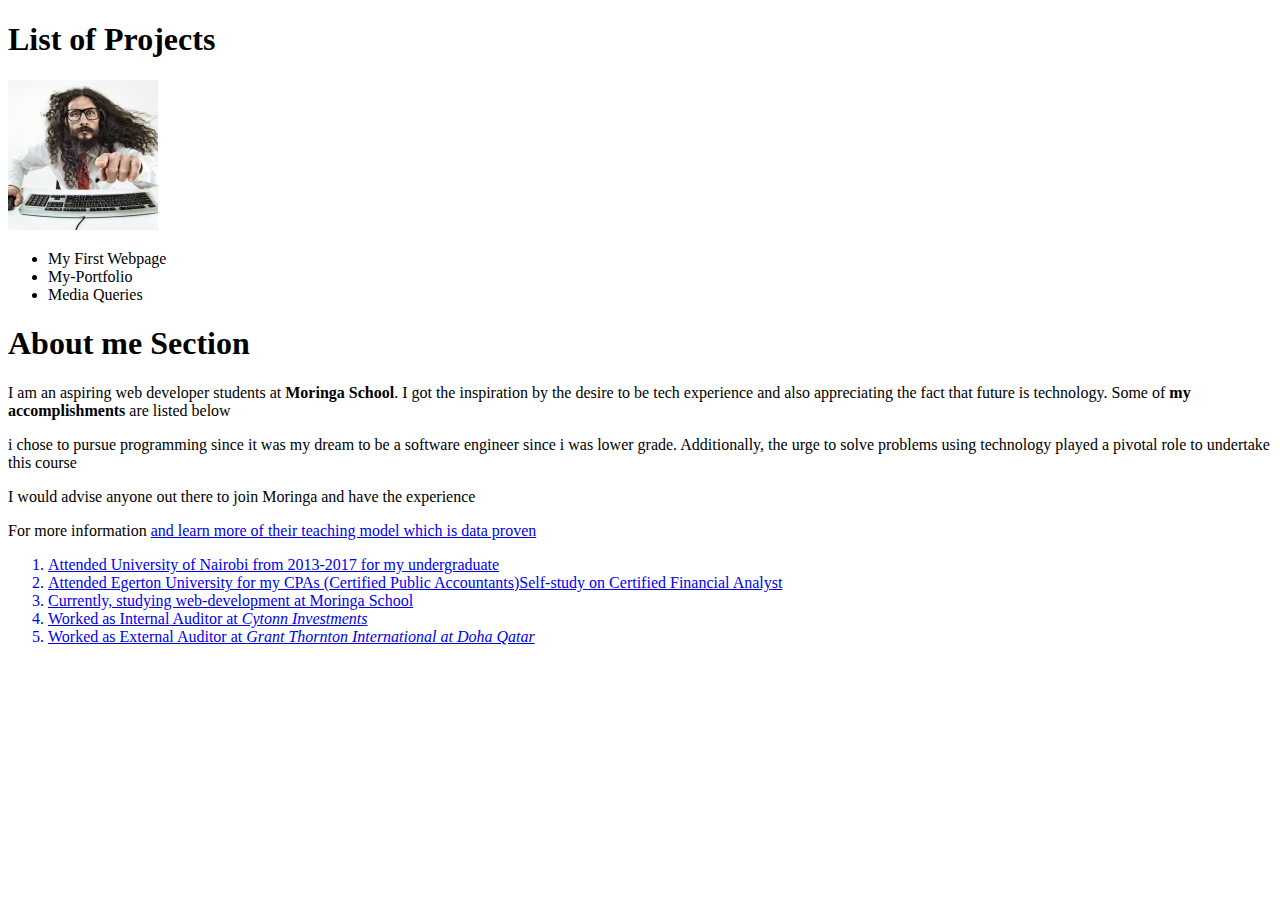
==== my-portfolio.html @ eccd6c7f "css style into html" ====
<!DOCTYPE html>
<html lang="en" dir="ltr">
  <head>
    <title>My Portfolio</title>
    <link href="css/styles.css" rel="stylesheet" type="text/css">
      <meta charset="utf-8">
    </head>

  <body>
    <h1>List of Projects</h1>
    <img src="images/Geek.jpg" alt="An image repsentation of me">

    <ul>
      <li>My First Webpage</li>
      <li>My-Portfolio</li>
      <li>Media Queries</li>

    </ul>

    <h1>About me Section</h1>
    <p>I am an aspiring web developer students at <strong>Moringa School</strong>. I got the inspiration by the desire to be tech experience and also
        appreciating the fact that future is technology. Some of <strong>my accomplishments</strong> are listed below</p>
    <p> i chose to pursue programming since it was my dream to be a software engineer since i was lower grade. Additionally, the urge to solve problems using technology played a pivotal role to undertake this course</p>
    <p> I would advise anyone out there to join Moringa and have the experience</p>
    <p> For more information <a href="http://Moringa School.com/"</a> and learn more of their teaching model which is data proven</p>
    <ol>

      <li>Attended University of Nairobi from 2013-2017 for my undergraduate</li>
      <li>Attended Egerton University for my CPAs (Certified Public Accountants)</li.
      <li>Self-study on Certified Financial Analyst</li>
      <li>Currently, studying web-development at Moringa School</li>

      <li>Worked as Internal Auditor at <em>Cytonn Investments</em></li>
      <li>Worked as External Auditor at <em> Grant Thornton International at Doha Qatar</em></li>

    </ol>


  </body>
</html>
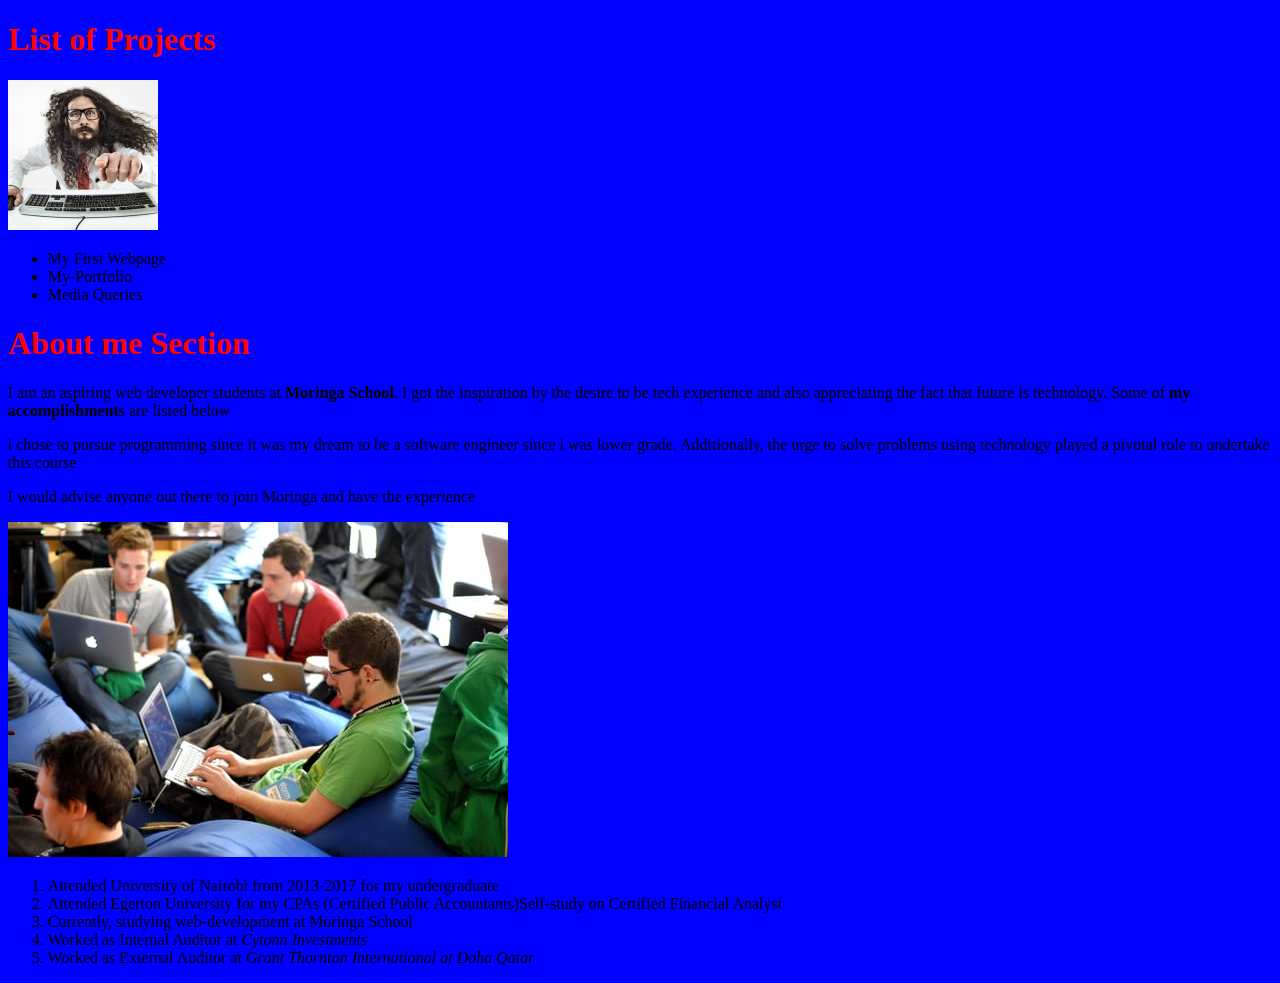
==== commit 8710fc81: "add images and h1 colors" ====
--- a/my-portfolio.html
+++ b/my-portfolio.html
@@ -2,8 +2,8 @@
 <html lang="en" dir="ltr">
   <head>
     <title>My Portfolio</title>
-    <link href="css/styles.css" rel="stylesheet" type="text/css">
-      <meta charset="utf-8">
+    <link href="css/style.css" rel="stylesheet" type="text/css"
+    <meta charset="utf-8">
     </head>
 
   <body>
@@ -22,7 +22,10 @@
         appreciating the fact that future is technology. Some of <strong>my accomplishments</strong> are listed below</p>
     <p> i chose to pursue programming since it was my dream to be a software engineer since i was lower grade. Additionally, the urge to solve problems using technology played a pivotal role to undertake this course</p>
     <p> I would advise anyone out there to join Moringa and have the experience</p>
-    <p> For more information <a href="http://Moringa School.com/"</a> and learn more of their teaching model which is data proven</p>
+
+    <img src="images/geek2.jpeg" alt="An image representation of my small world">
+
+
     <ol>
 
       <li>Attended University of Nairobi from 2013-2017 for my undergraduate</li>
--- a/css/style.css
+++ b/css/style.css
@@ -0,0 +1,8 @@
+h1 {
+  color: red;
+}
+body{
+
+    background-color: blue;
+
+}
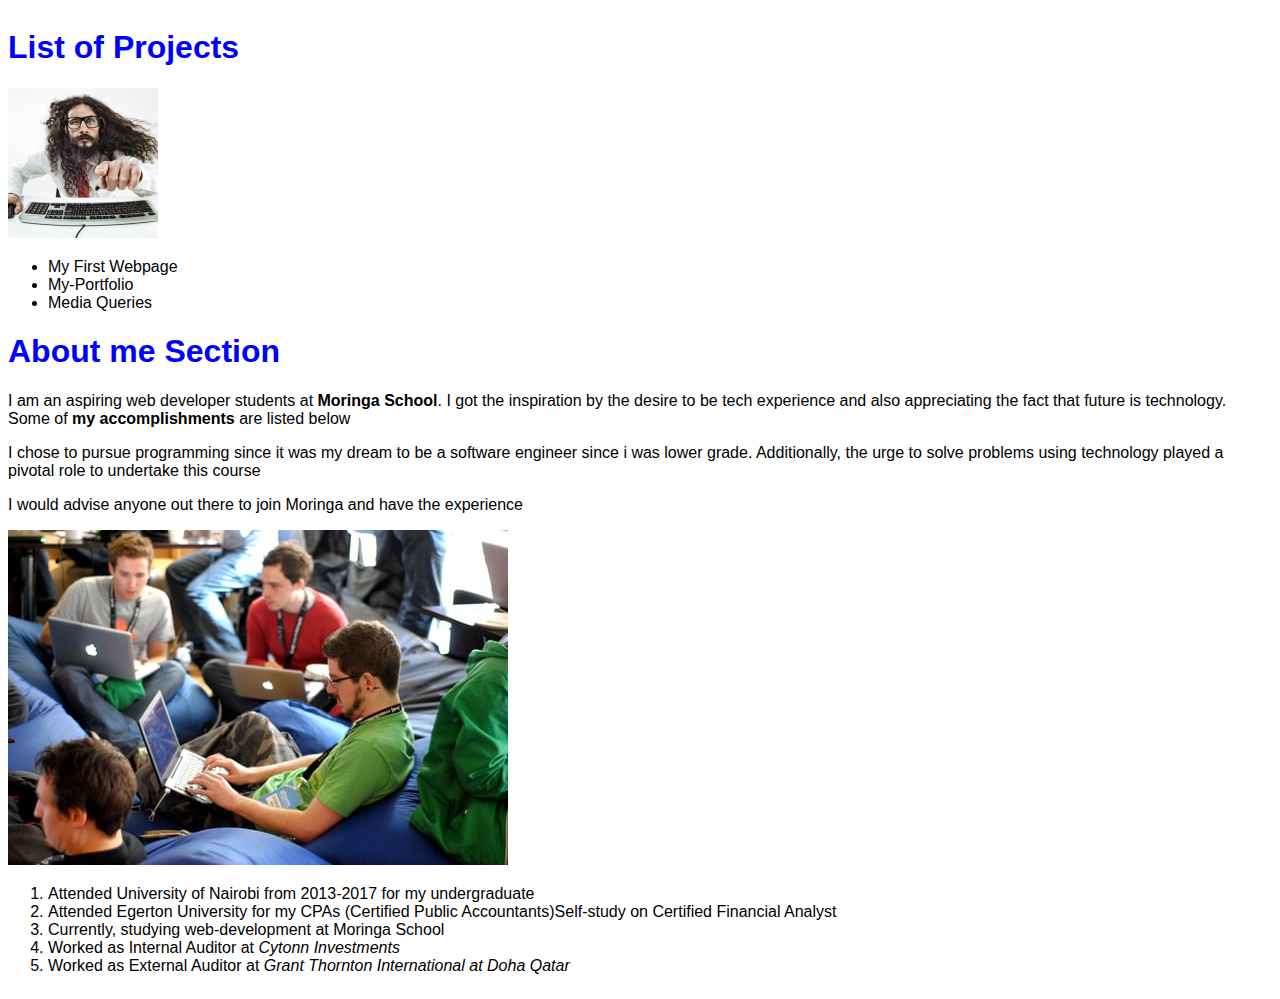
==== commit 4cd556eb: "Add h1 colors" ====
--- a/my-portfolio.html
+++ b/my-portfolio.html
@@ -16,13 +16,13 @@
       <li>Media Queries</li>
 
     </ul>
-
+    <div class="important">
     <h1>About me Section</h1>
     <p>I am an aspiring web developer students at <strong>Moringa School</strong>. I got the inspiration by the desire to be tech experience and also
         appreciating the fact that future is technology. Some of <strong>my accomplishments</strong> are listed below</p>
-    <p> i chose to pursue programming since it was my dream to be a software engineer since i was lower grade. Additionally, the urge to solve problems using technology played a pivotal role to undertake this course</p>
+    <p> I chose to pursue programming since it was my dream to be a software engineer since i was lower grade. Additionally, the urge to solve problems using technology played a pivotal role to undertake this course</p>
     <p> I would advise anyone out there to join Moringa and have the experience</p>
-
+    </div>
     <img src="images/geek2.jpeg" alt="An image representation of my small world">
 
 
--- a/css/style.css
+++ b/css/style.css
@@ -1,8 +1,13 @@
 h1 {
-  color: red;
+  color: blue;
 }
 body{
 
-    background-color: blue;
+    background-color: white;
+    align-content: flex-start;
+    font-family: sans-serif;
 
 }
+. important {
+  color: green;
+}
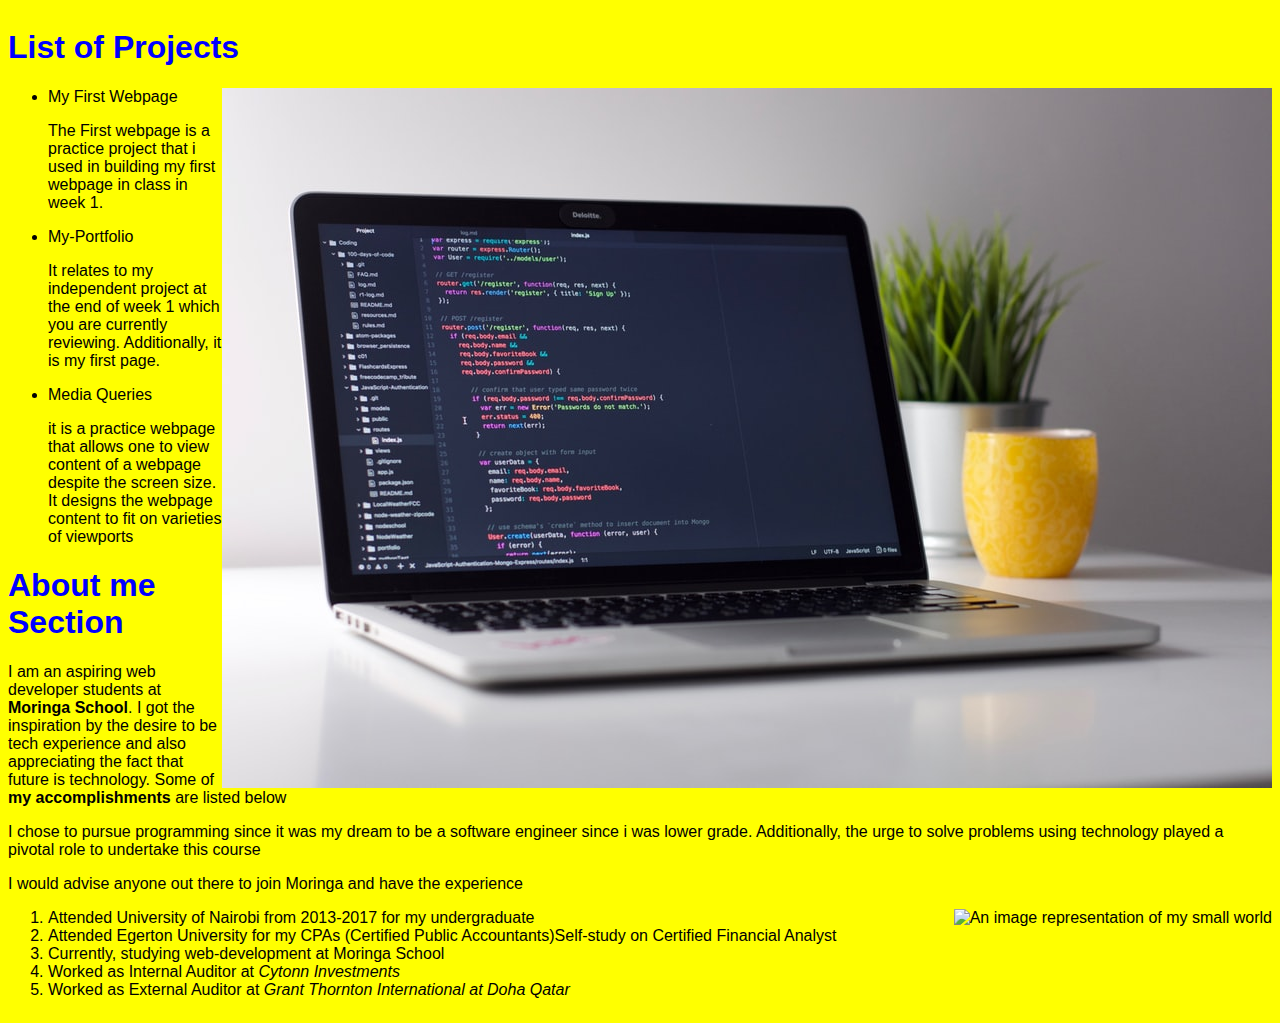
==== commit e43836b0: "add images and text alignment" ====
--- a/my-portfolio.html
+++ b/my-portfolio.html
@@ -8,12 +8,17 @@
 
   <body>
     <h1>List of Projects</h1>
-    <img src="images/Geek.jpg" alt="An image repsentation of me">
+    <img src="images/computer.jpeg" alt="An image repsentation of me">
 
     <ul>
       <li>My First Webpage</li>
+      <p> The First webpage is a practice project that i used in building my first webpage in class in week 1.</p>
+
       <li>My-Portfolio</li>
+      <p> It relates to my independent project at the end of week 1 which you are currently reviewing. Additionally, it is my first page. </p>
+
       <li>Media Queries</li>
+      <p> it is a practice webpage that allows one to view content of a webpage despite the screen size. It designs the webpage content to fit on varieties of viewports</p>
 
     </ul>
     <div class="important">
@@ -23,7 +28,7 @@
     <p> I chose to pursue programming since it was my dream to be a software engineer since i was lower grade. Additionally, the urge to solve problems using technology played a pivotal role to undertake this course</p>
     <p> I would advise anyone out there to join Moringa and have the experience</p>
     </div>
-    <img src="images/geek2.jpeg" alt="An image representation of my small world">
+    <img src="images/.jpeg" alt="An image representation of my small world">
 
 
     <ol>
--- a/css/style.css
+++ b/css/style.css
@@ -1,9 +1,10 @@
 h1 {
   color: blue;
+  text-align: left;
 }
 body{
 
-    background-color: white;
+    background-color: yellow;
     align-content: flex-start;
     font-family: sans-serif;
 
@@ -11,3 +12,6 @@
 . important {
   color: green;
 }
+img {
+   float: right;
+}
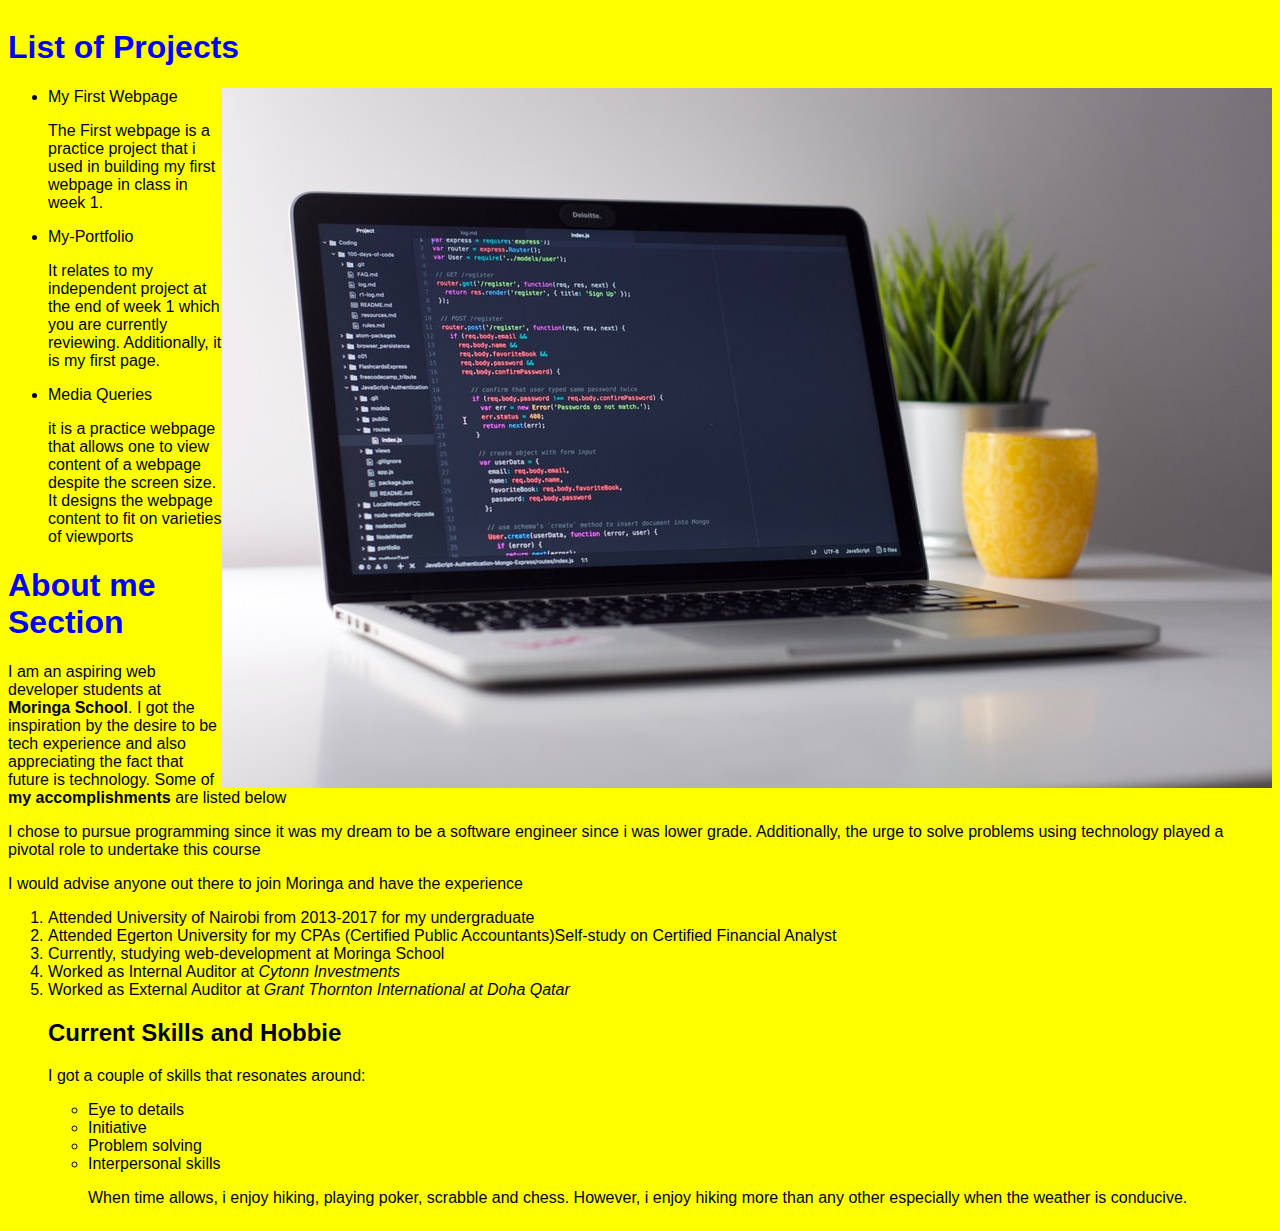
==== commit 7fd46f48: "add skills and hobbies" ====
--- a/my-portfolio.html
+++ b/my-portfolio.html
@@ -28,9 +28,7 @@
     <p> I chose to pursue programming since it was my dream to be a software engineer since i was lower grade. Additionally, the urge to solve problems using technology played a pivotal role to undertake this course</p>
     <p> I would advise anyone out there to join Moringa and have the experience</p>
     </div>
-    <img src="images/.jpeg" alt="An image representation of my small world">
-
-
+  
     <ol>
 
       <li>Attended University of Nairobi from 2013-2017 for my undergraduate</li>
@@ -40,6 +38,14 @@
 
       <li>Worked as Internal Auditor at <em>Cytonn Investments</em></li>
       <li>Worked as External Auditor at <em> Grant Thornton International at Doha Qatar</em></li>
+    <h2> Current Skills and Hobbie</h2>
+      <p> I got a couple of skills that resonates around:</p>
+    <ul>
+      <li>Eye to details</li>
+      <li>Initiative</li>
+      <li>Problem solving</li>
+      <li>Interpersonal skills</li>
+    <p> When time allows, i enjoy hiking, playing poker, scrabble and chess. However, i enjoy hiking more than any other especially when the weather is conducive.</p>
 
     </ol>
 
--- a/css/style.css
+++ b/css/style.css
@@ -15,3 +15,8 @@
 img {
    float: right;
 }
+.sidebar {
+  width: auto;
+  float: right;
+
+}
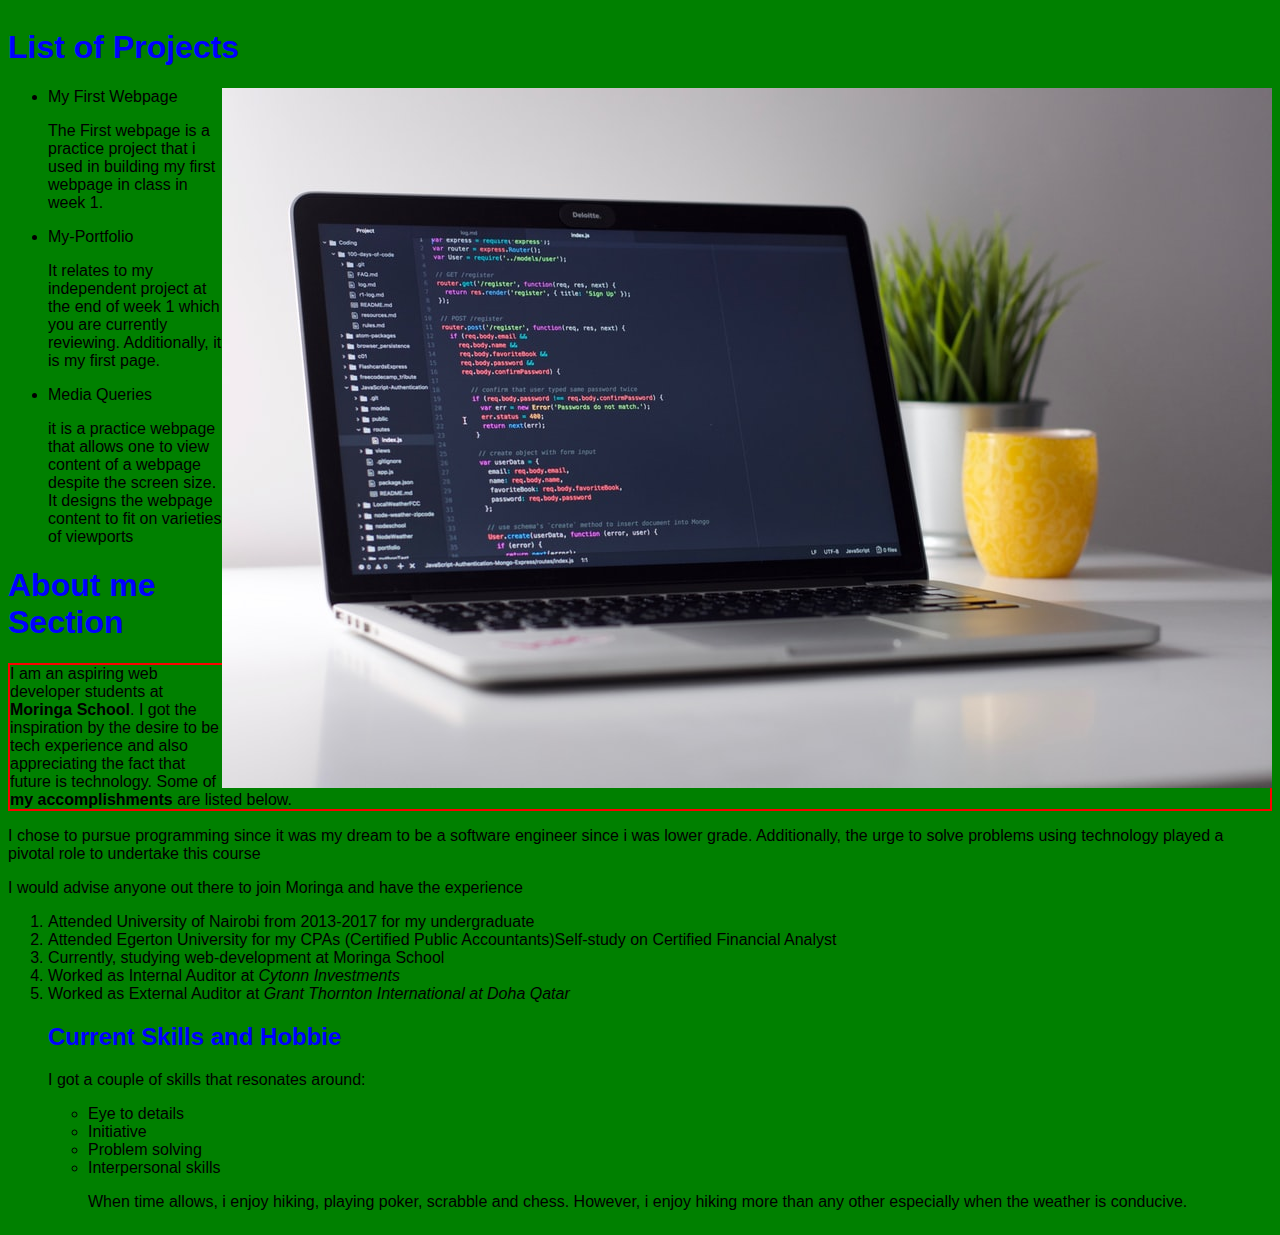
==== commit 7f1e0681: "Add test box model" ====
--- a/my-portfolio.html
+++ b/my-portfolio.html
@@ -2,7 +2,8 @@
 <html lang="en" dir="ltr">
   <head>
     <title>My Portfolio</title>
-    <link href="css/style.css" rel="stylesheet" type="text/css"
+    <link href="css/style.css" rel="stylesheet" type="text/css" media="all">
+
     <meta charset="utf-8">
     </head>
 
@@ -23,12 +24,12 @@
     </ul>
     <div class="important">
     <h1>About me Section</h1>
-    <p>I am an aspiring web developer students at <strong>Moringa School</strong>. I got the inspiration by the desire to be tech experience and also
-        appreciating the fact that future is technology. Some of <strong>my accomplishments</strong> are listed below</p>
+    <div class="test-box">I am an aspiring web developer students at <strong>Moringa School</strong>. I got the inspiration by the desire to be tech experience and also
+        appreciating the fact that future is technology. Some of <strong>my accomplishments</strong> are listed below. </div>
     <p> I chose to pursue programming since it was my dream to be a software engineer since i was lower grade. Additionally, the urge to solve problems using technology played a pivotal role to undertake this course</p>
     <p> I would advise anyone out there to join Moringa and have the experience</p>
     </div>
-  
+
     <ol>
 
       <li>Attended University of Nairobi from 2013-2017 for my undergraduate</li>
--- a/css/style.css
+++ b/css/style.css
@@ -1,10 +1,11 @@
 h1 {
   color: blue;
   text-align: left;
+
 }
 body{
 
-    background-color: yellow;
+    background-color: green;
     align-content: flex-start;
     font-family: sans-serif;
 
@@ -20,3 +21,19 @@
   float: right;
 
 }
+h2 {
+  color: blue;
+  text-align: left;
+}
+.test-box {
+  border-left: 2px solid red;
+  border-right: 4px solid blue;
+  border-top: 6px solid orange;
+  border-bottom: 8px solid black
+}
+.test-box {
+  border: 2px solid red;
+  padding:6px
+  margin: 20px
+  background-color: yellow
+}
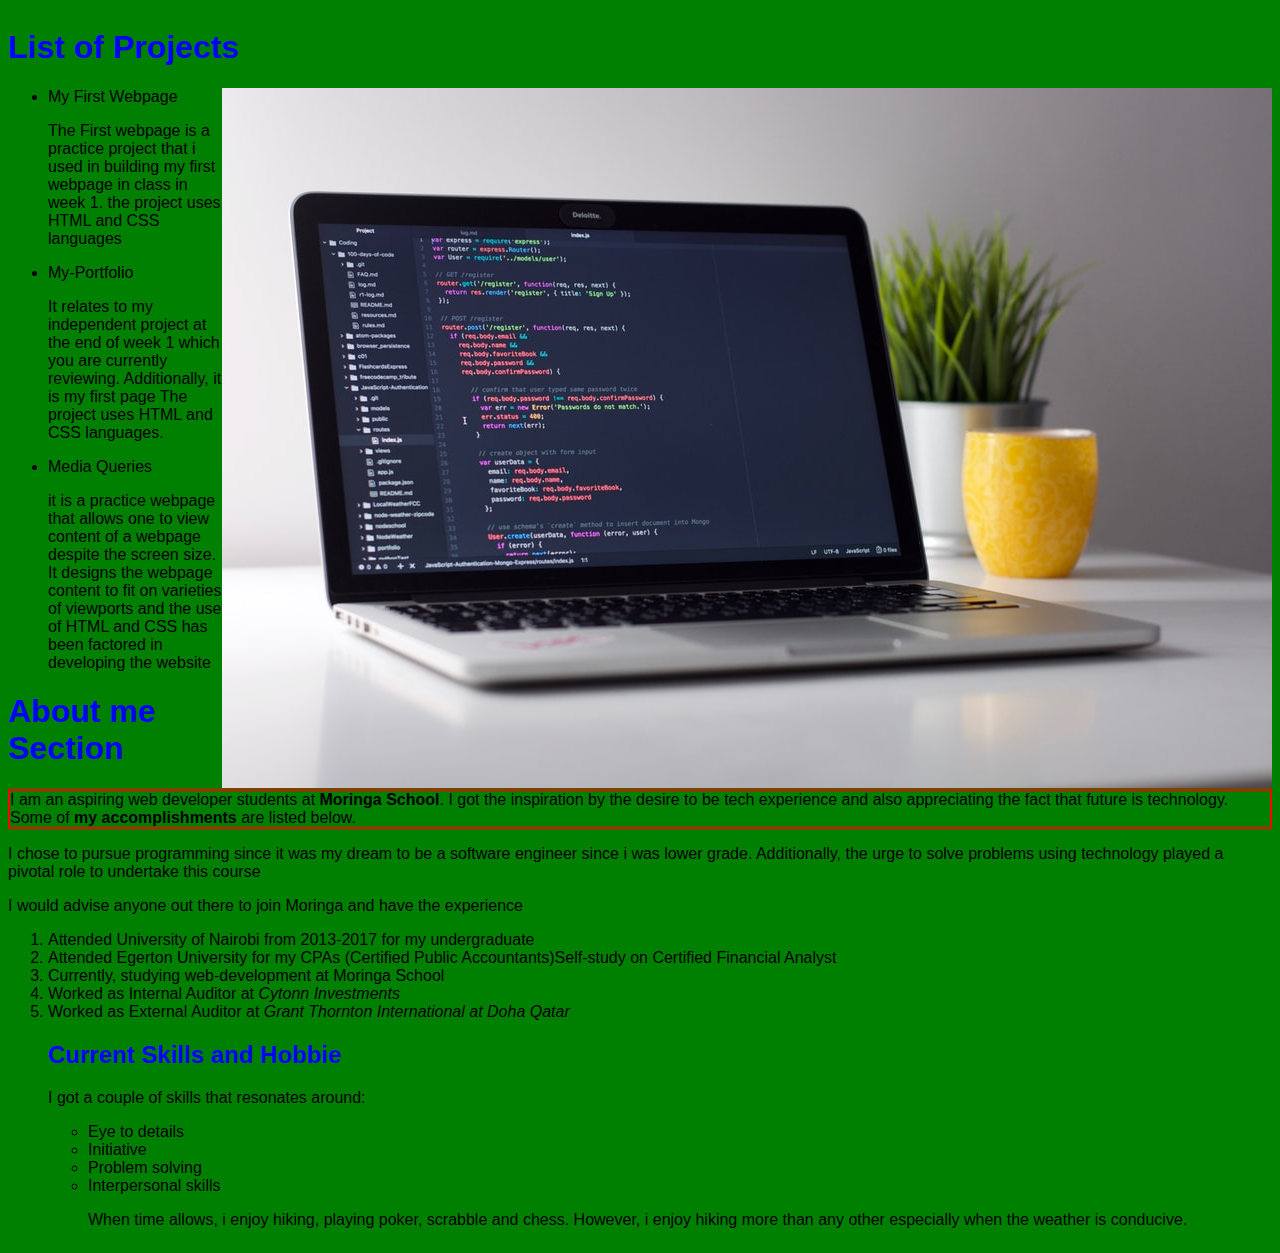
==== commit d401f71a: "add the HTML and CSS languages" ====
--- a/my-portfolio.html
+++ b/my-portfolio.html
@@ -13,13 +13,16 @@
 
     <ul>
       <li>My First Webpage</li>
-      <p> The First webpage is a practice project that i used in building my first webpage in class in week 1.</p>
+      <p> The First webpage is a practice project that i used in building my first webpage in class in week 1.
+      the project uses HTML and CSS languages</p>
 
       <li>My-Portfolio</li>
-      <p> It relates to my independent project at the end of week 1 which you are currently reviewing. Additionally, it is my first page. </p>
+      <p> It relates to my independent project at the end of week 1 which you are currently reviewing. Additionally, it is my first page
+        The project uses HTML and CSS languages. </p>
 
       <li>Media Queries</li>
-      <p> it is a practice webpage that allows one to view content of a webpage despite the screen size. It designs the webpage content to fit on varieties of viewports</p>
+      <p> it is a practice webpage that allows one to view content of a webpage despite the screen size. It designs the webpage content to fit on varieties of viewports
+      and the use of HTML and CSS has been factored in developing the website</p>
 
     </ul>
     <div class="important">
--- a/css/style.css
+++ b/css/style.css
@@ -17,7 +17,7 @@
    float: right;
 }
 .sidebar {
-  width: auto;
+  width: 50%;
   float: right;
 
 }
@@ -37,3 +37,7 @@
   margin: 20px
   background-color: yellow
 }
+.column {
+  width: 350px
+  float: right;
+}
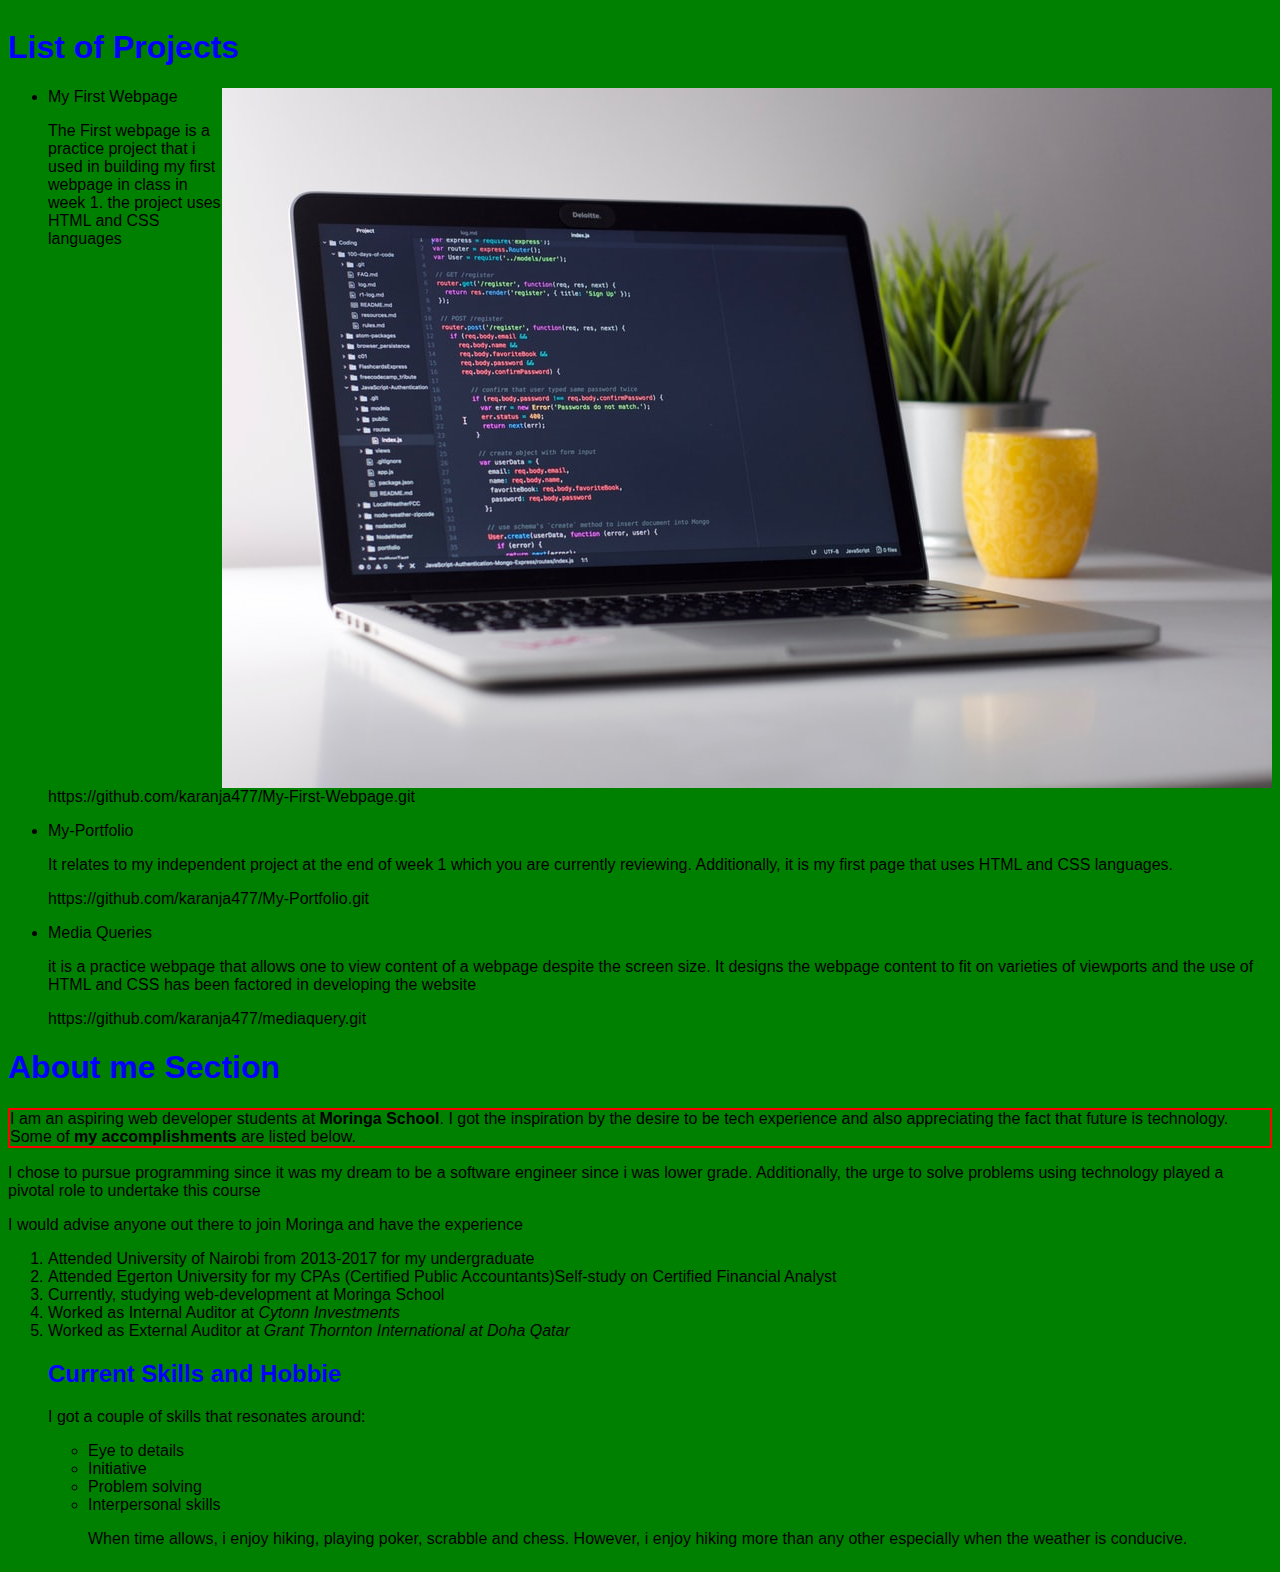
==== commit 88034c0a: "Add links of the websites" ====
--- a/my-portfolio.html
+++ b/my-portfolio.html
@@ -15,14 +15,24 @@
       <li>My First Webpage</li>
       <p> The First webpage is a practice project that i used in building my first webpage in class in week 1.
       the project uses HTML and CSS languages</p>
+      <p> https://github.com/karanja477/My-First-Webpage.git</p>
+
+
 
       <li>My-Portfolio</li>
       <p> It relates to my independent project at the end of week 1 which you are currently reviewing. Additionally, it is my first page
-        The project uses HTML and CSS languages. </p>
+        that uses HTML and CSS languages. </p>
+      <p> https://github.com/karanja477/My-Portfolio.git </p>  
+
+
+
+
 
       <li>Media Queries</li>
       <p> it is a practice webpage that allows one to view content of a webpage despite the screen size. It designs the webpage content to fit on varieties of viewports
       and the use of HTML and CSS has been factored in developing the website</p>
+      <p> https://github.com/karanja477/mediaquery.git </p>
+
 
     </ul>
     <div class="important">
